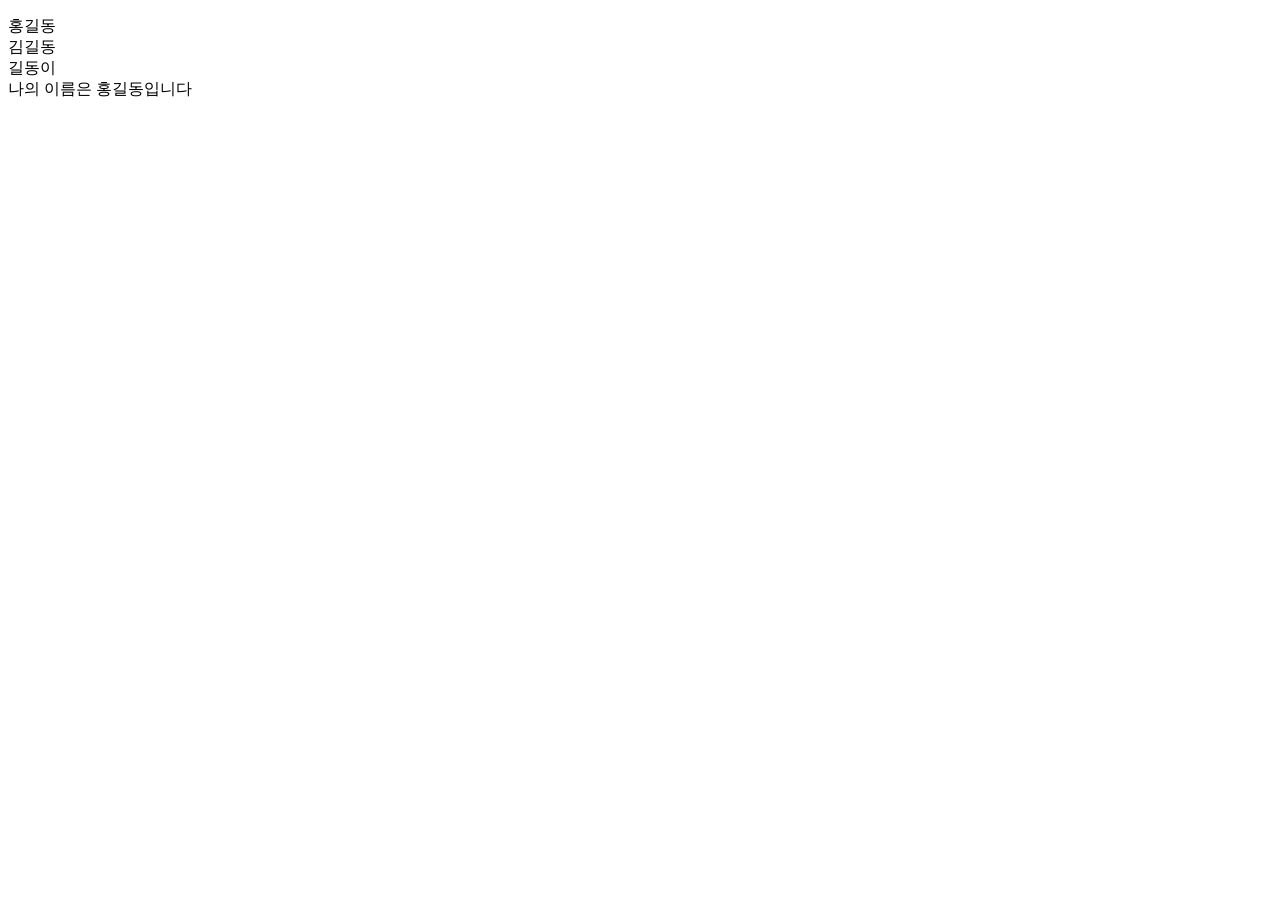
==== index.html @ 08f6d3d1 "생성자 함수와 클래스" ====
<!DOCTYPE html>
<html lang="ko">
  <head>
    <meta charset="UTF-8" />
    <meta name="viewport" content="width=device-width, initial-scale=1.0" />
    <title>Javascript 스터디</title>
  </head>
  <body>
    <p id="show"></p>

    <script src="js/constructor.js"></script>
  </body>
</html>
<!-- body 안에 script 하나만(<script src="js/constructor.js"></script>) 연결해 아니면 콘솔에 안뜨더라 -->
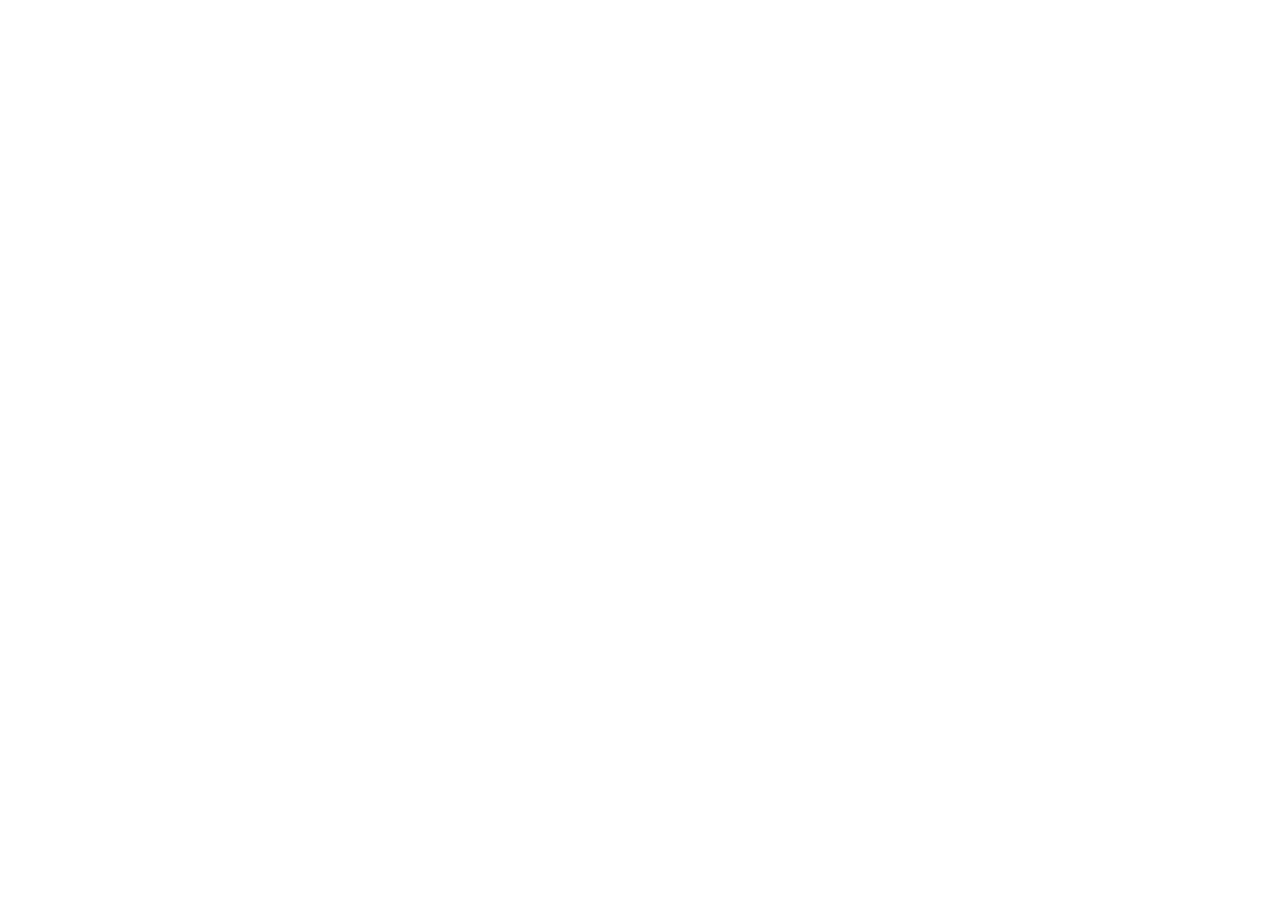
==== commit afc492f8: "배열의 메서드" ====
--- a/index.html
+++ b/index.html
@@ -8,7 +8,7 @@
   <body>
     <p id="show"></p>
 
-    <script src="js/constructor.js"></script>
+    <script src="js/array.js"></script>
   </body>
 </html>
 <!-- body 안에 script 하나만(<script src="js/constructor.js"></script>) 연결해 아니면 콘솔에 안뜨더라 -->
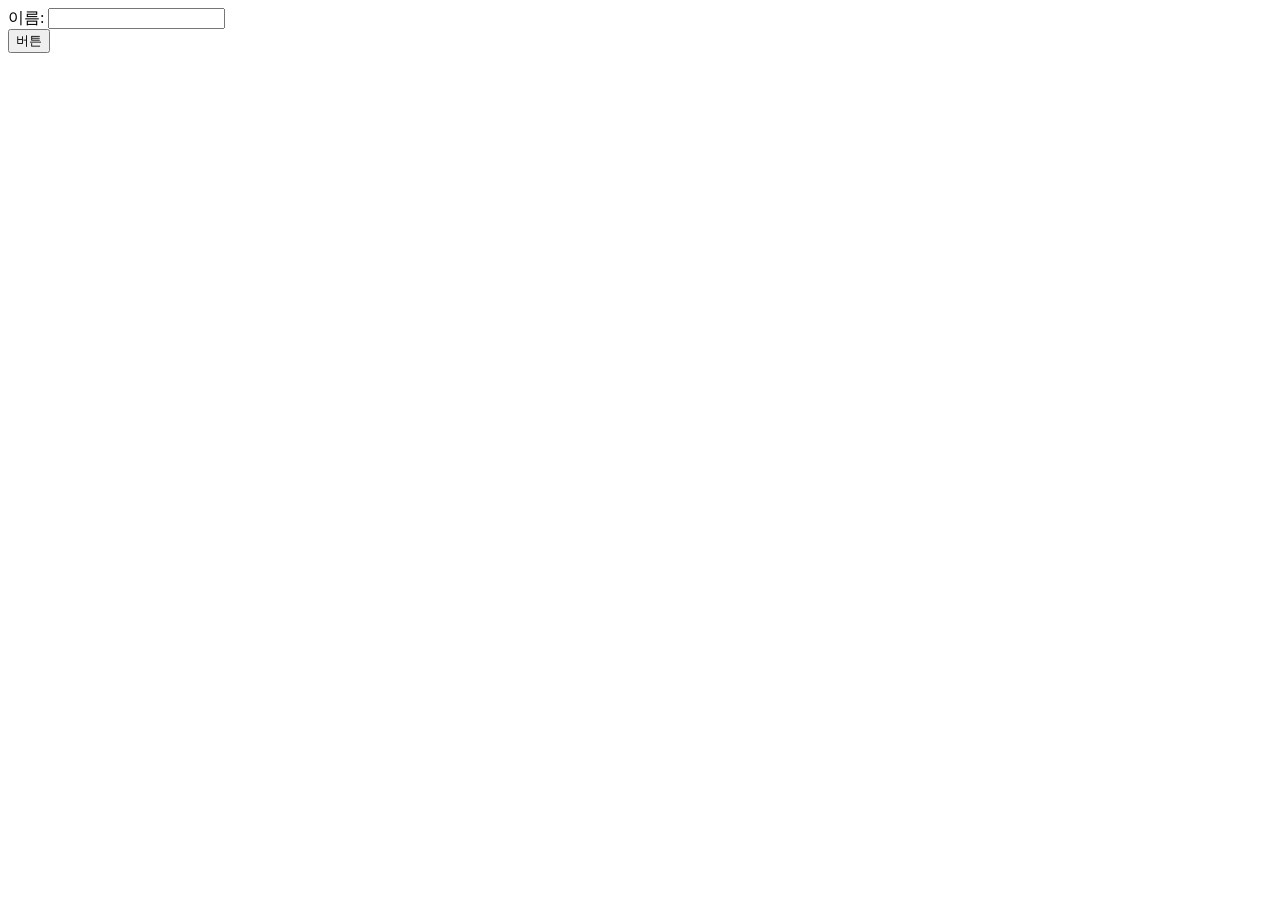
==== commit c41e6682: "docs: DOM" ====
--- a/index.html
+++ b/index.html
@@ -1,14 +1,21 @@
+<!-- Document -->
 <!DOCTYPE html>
+<!-- 요소 : html, 속성 : lang -->
 <html lang="ko">
+  <!-- 요소 : head -->
   <head>
+    <!-- 요소 : meta, 속성 : charset -->
     <meta charset="UTF-8" />
     <meta name="viewport" content="width=device-width, initial-scale=1.0" />
+    <!-- 요소 : title, 텍스트 : Javascript 스터디 -->
     <title>Javascript 스터디</title>
   </head>
   <body>
-    <p id="show"></p>
+    <form name="form1">
+      이름: <input type="text" name="name" /> <br />
+      <button onclick="get_name()">버튼</button>
+    </form>
 
-    <script src="js/array.js"></script>
+    <script src="js/dom.js"></script>
   </body>
 </html>
-<!-- body 안에 script 하나만(<script src="js/constructor.js"></script>) 연결해 아니면 콘솔에 안뜨더라 -->
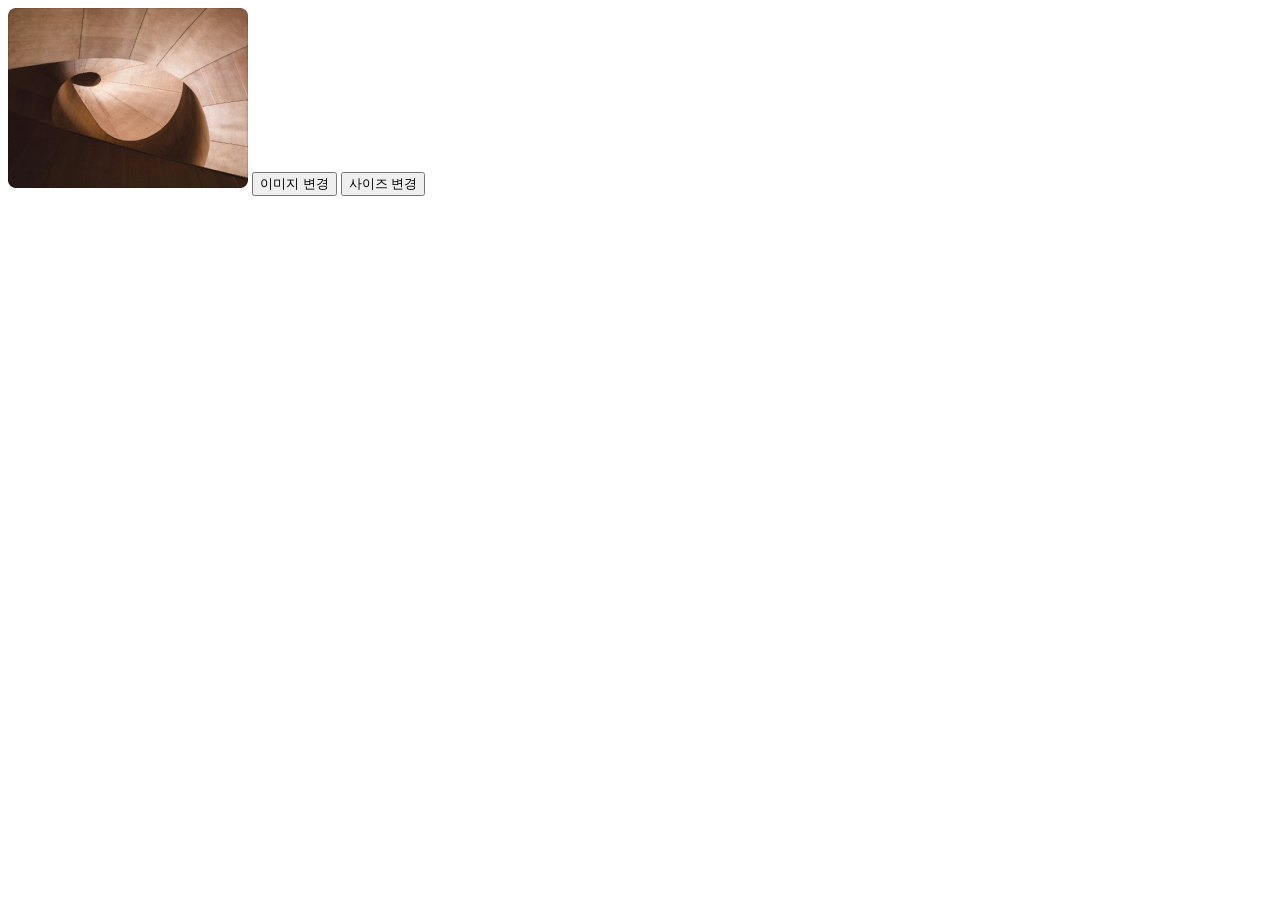
==== commit a62772e9: "docs : Study" ====
--- a/index.html
+++ b/index.html
@@ -11,11 +11,9 @@
     <title>Javascript 스터디</title>
   </head>
   <body>
-    <form name="form1">
-      이름: <input type="text" name="name" /> <br />
-      <button onclick="get_name()">버튼</button>
-    </form>
-
+    <img id="image" src="images/image-3.png" alt="기본이미지" />
+    <button onclick="changeImg()">이미지 변경</button>
+    <button onclick="changSize()">사이즈 변경</button>
     <script src="js/dom.js"></script>
   </body>
 </html>
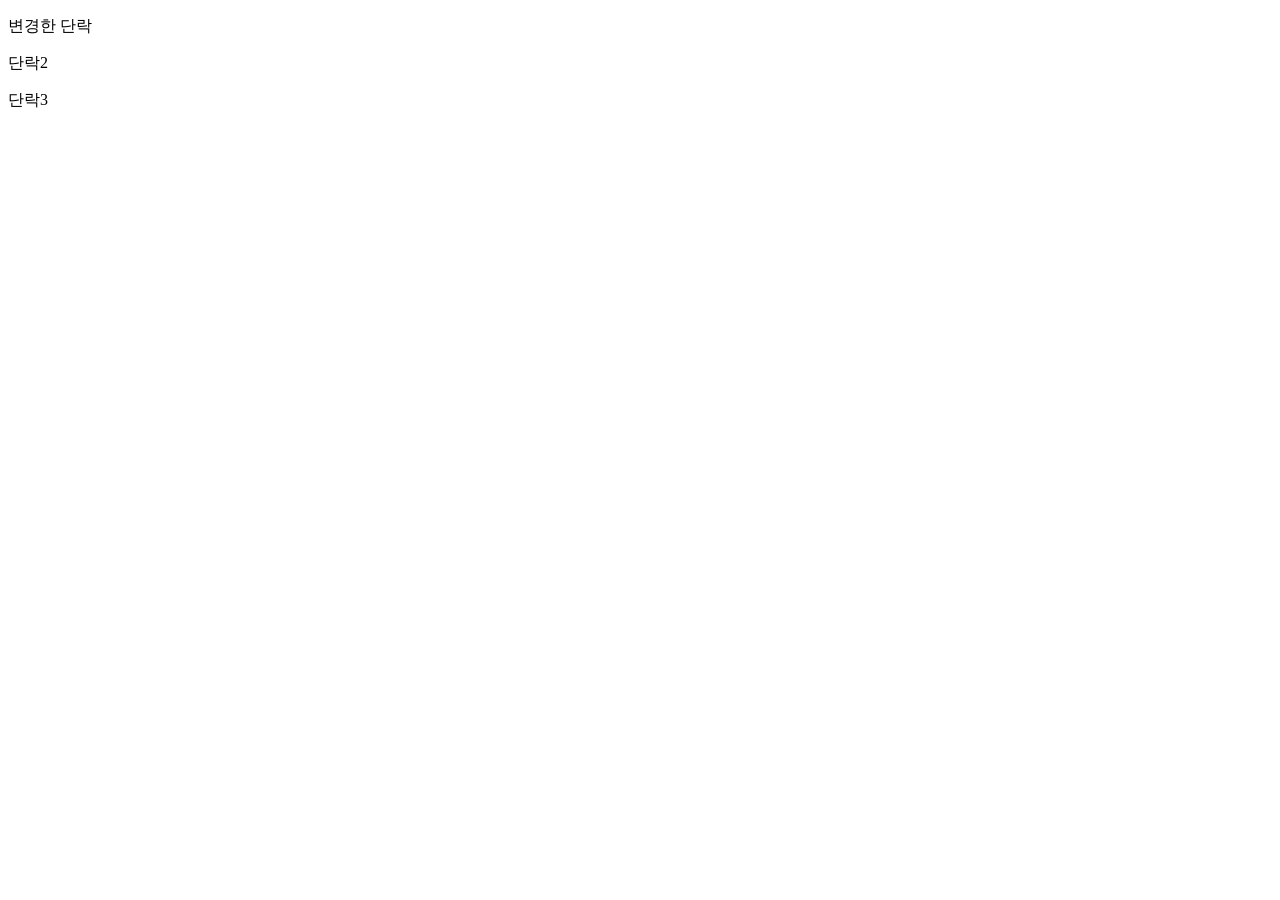
==== commit b3919175: "docs : Study node" ====
--- a/index.html
+++ b/index.html
@@ -11,9 +11,12 @@
     <title>Javascript 스터디</title>
   </head>
   <body>
-    <img id="image" src="images/image-3.png" alt="기본이미지" />
-    <button onclick="changeImg()">이미지 변경</button>
-    <button onclick="changSize()">사이즈 변경</button>
+    <div id="box">
+      <p id="p1">단락1</p>
+      <p id="p2">단락2</p>
+      <p id="p3">단락3</p>
+    </div>
+
     <script src="js/dom.js"></script>
   </body>
 </html>
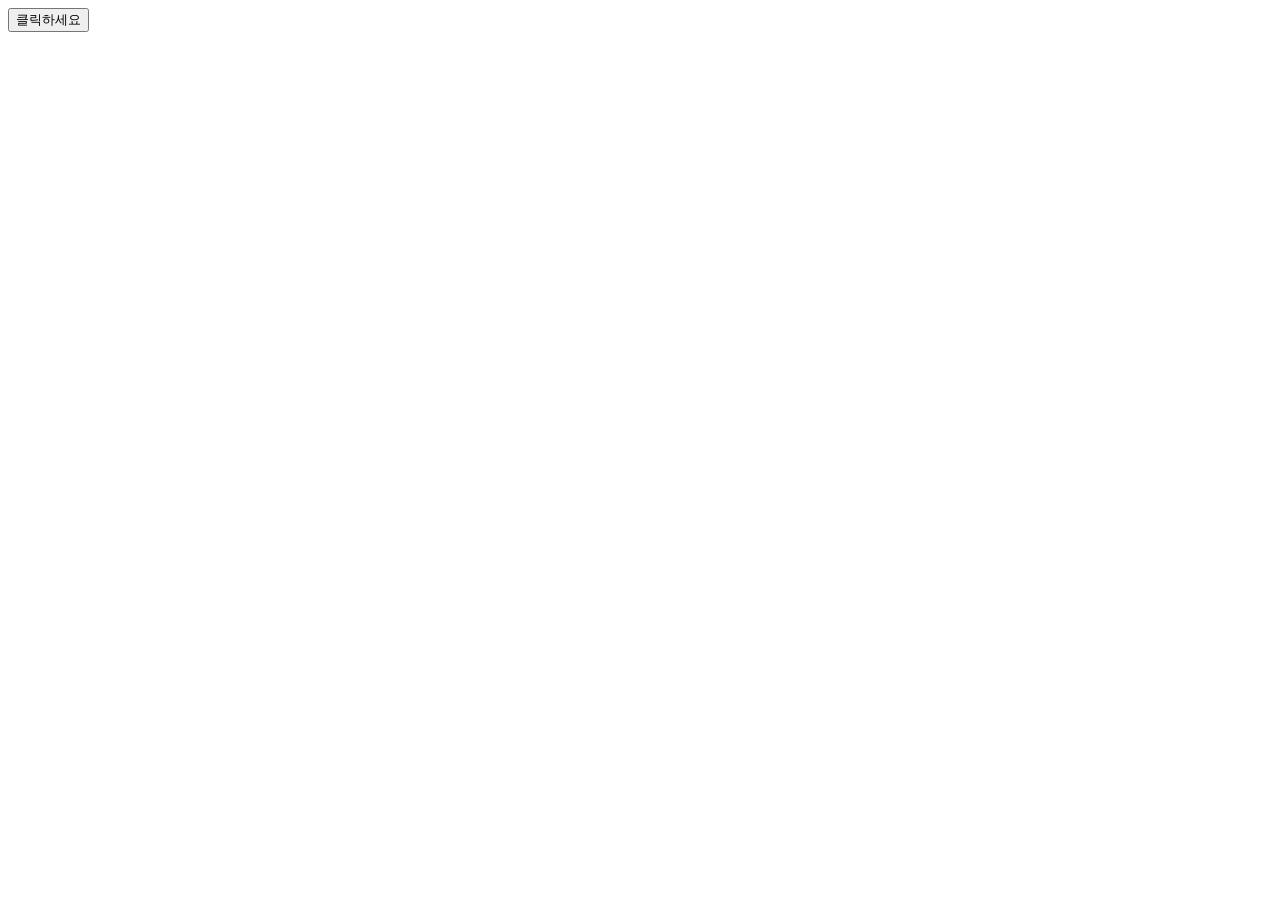
==== commit 52849de4: "docs : Study about addEventListener" ====
--- a/index.html
+++ b/index.html
@@ -11,12 +11,11 @@
     <title>Javascript 스터디</title>
   </head>
   <body>
-    <div id="box">
-      <p id="p1">단락1</p>
-      <p id="p2">단락2</p>
-      <p id="p3">단락3</p>
-    </div>
+    <!-- this -> button이다 -->
+    <button id="btn">클릭하세요</button>
 
-    <script src="js/dom.js"></script>
+    <p id="show"></p>
+
+    <script src="js/event.js"></script>
   </body>
 </html>
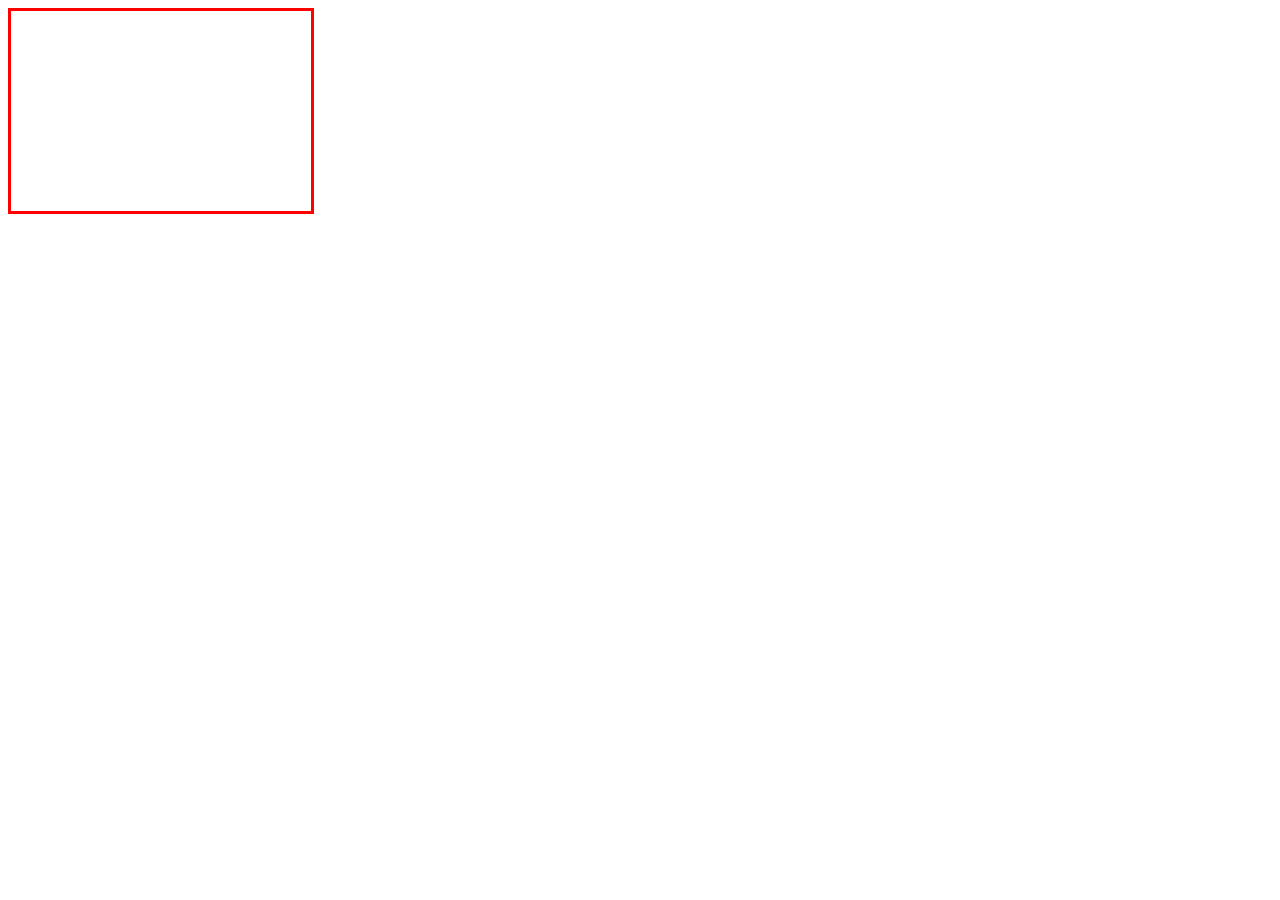
==== commit 196b3466: "docs : Study about MouseEvent" ====
--- a/index.html
+++ b/index.html
@@ -1,20 +1,22 @@
-<!-- Document -->
 <!DOCTYPE html>
-<!-- 요소 : html, 속성 : lang -->
 <html lang="ko">
-  <!-- 요소 : head -->
   <head>
-    <!-- 요소 : meta, 속성 : charset -->
     <meta charset="UTF-8" />
     <meta name="viewport" content="width=device-width, initial-scale=1.0" />
-    <!-- 요소 : title, 텍스트 : Javascript 스터디 -->
+
     <title>Javascript 스터디</title>
+    <style>
+      div#box {
+        border: solid 3px red;
+        width: 300px;
+        height: 200px;
+      }
+    </style>
   </head>
   <body>
-    <!-- this -> button이다 -->
-    <button id="btn">클릭하세요</button>
-
-    <p id="show"></p>
+    <div id="box" onmousemove="showCoord(event)">
+      <p id="show"></p>
+    </div>
 
     <script src="js/event.js"></script>
   </body>
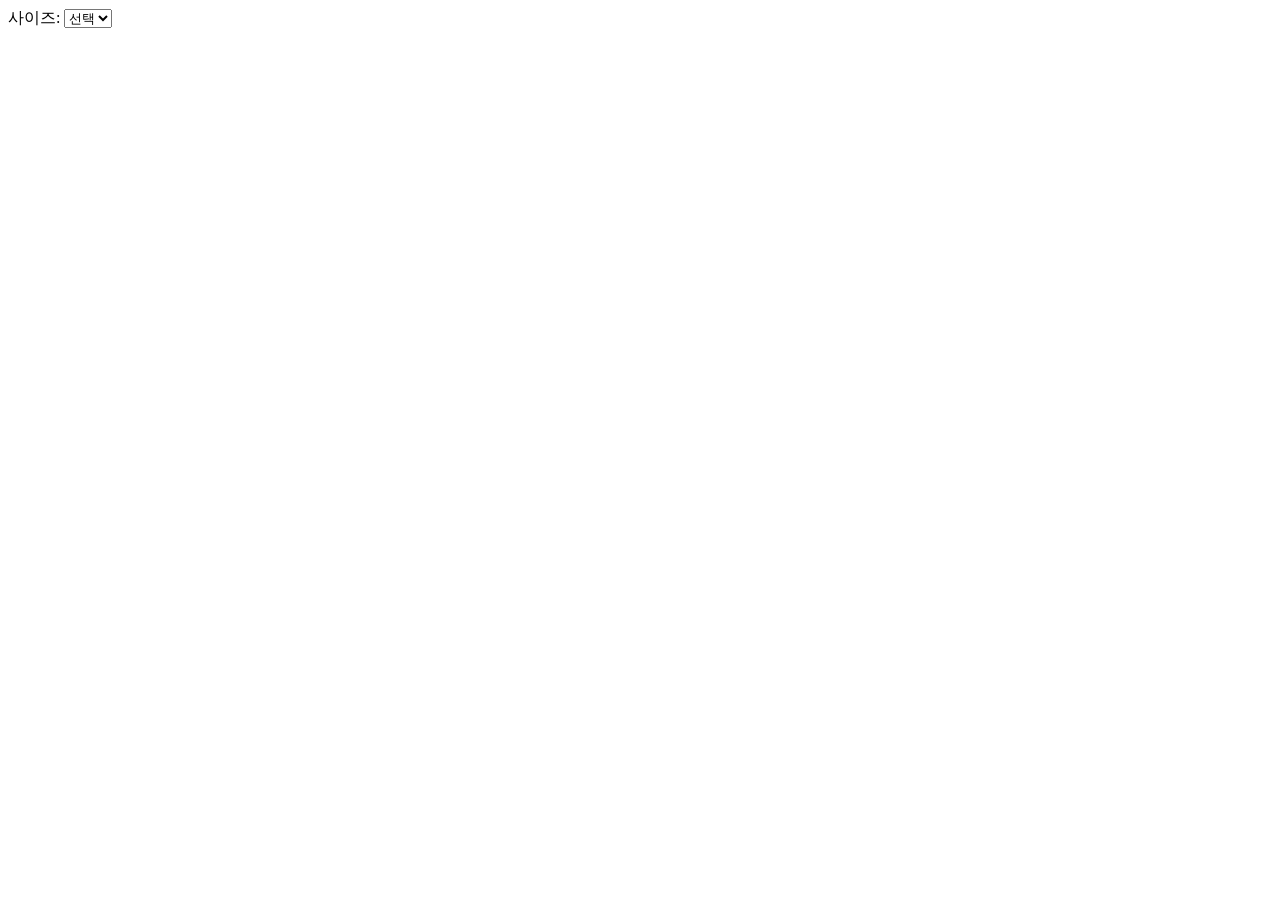
==== commit 758418cf: "docs : Study about events" ====
--- a/index.html
+++ b/index.html
@@ -5,19 +5,19 @@
     <meta name="viewport" content="width=device-width, initial-scale=1.0" />
 
     <title>Javascript 스터디</title>
-    <style>
-      div#box {
-        border: solid 3px red;
-        width: 300px;
-        height: 200px;
-      }
-    </style>
   </head>
   <body>
-    <div id="box" onmousemove="showCoord(event)">
-      <p id="show"></p>
-    </div>
-
+    <label>
+      사이즈:
+      <select name="size" id="sz">
+        <option value="">선택</option>
+        <option value="small">S</option>
+        <option value="medium">M</option>
+        <option value="large">L</option>
+        <option value="xlarge">XL</option>
+      </select>
+    </label>
+    <p id="show"></p>
     <script src="js/event.js"></script>
   </body>
 </html>
